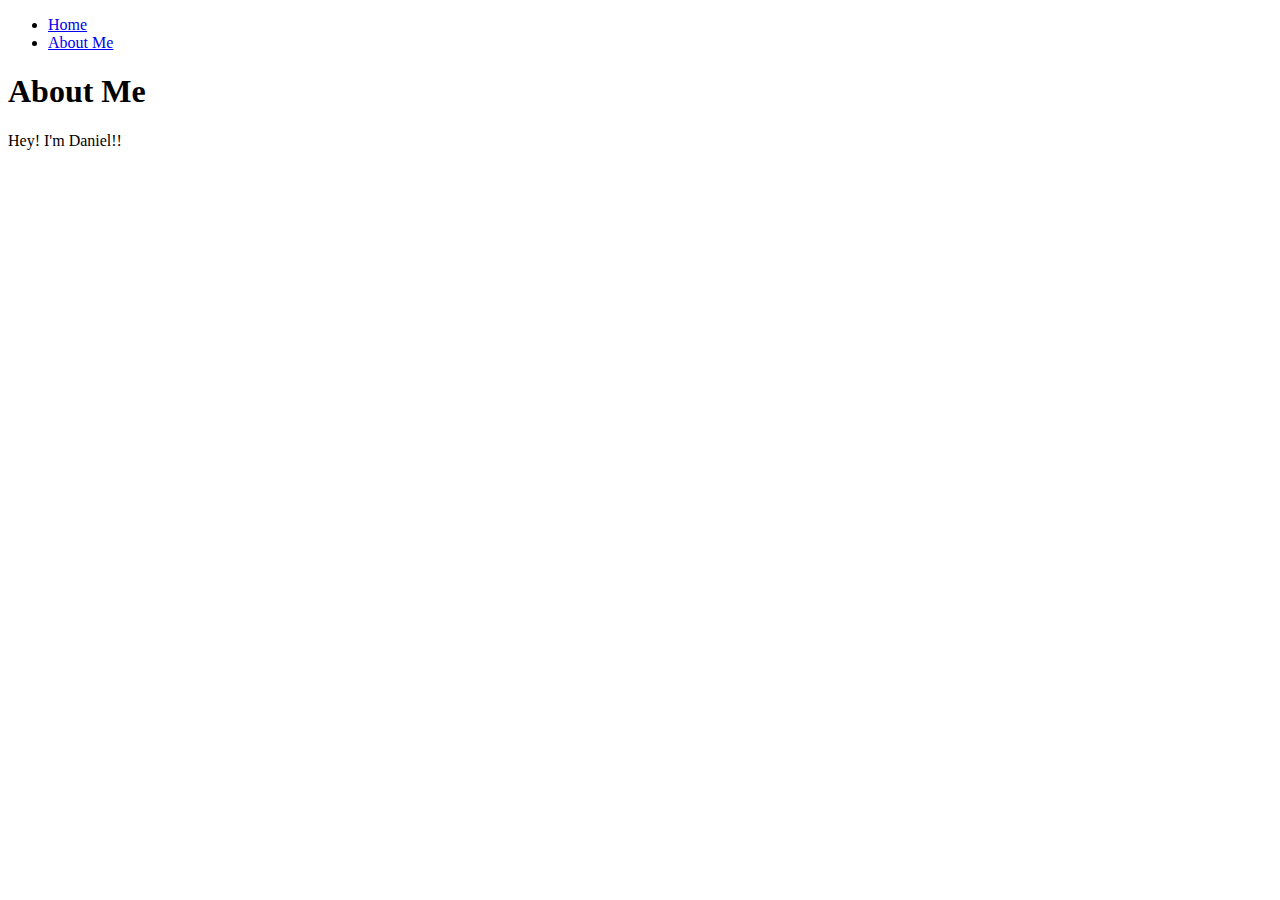
==== about-me.html @ 9b7e8742 "Add files via upload" ====
<!DOCTYPE html>
<html lang="en">
  <head>
    <meta charset="UTF-8" />
    <title>Daniel's Website</title>
    <link
      rel="icon"
      type="img/png"
      href="/Users/dportela/Desktop/minimalist-red-logo.png"
    />
  </head>
  <body>
    <header>
      <nav>
        <ul>
          <li>
            <a href="index.html">Home</a>
          </li>
          <li><a href="about-me.html">About Me</a></li>
        </ul>
      </nav>
    </header>
    <h1>About Me</h1>
    <p>Hey! I'm Daniel!!</p>
  </body>
</html>
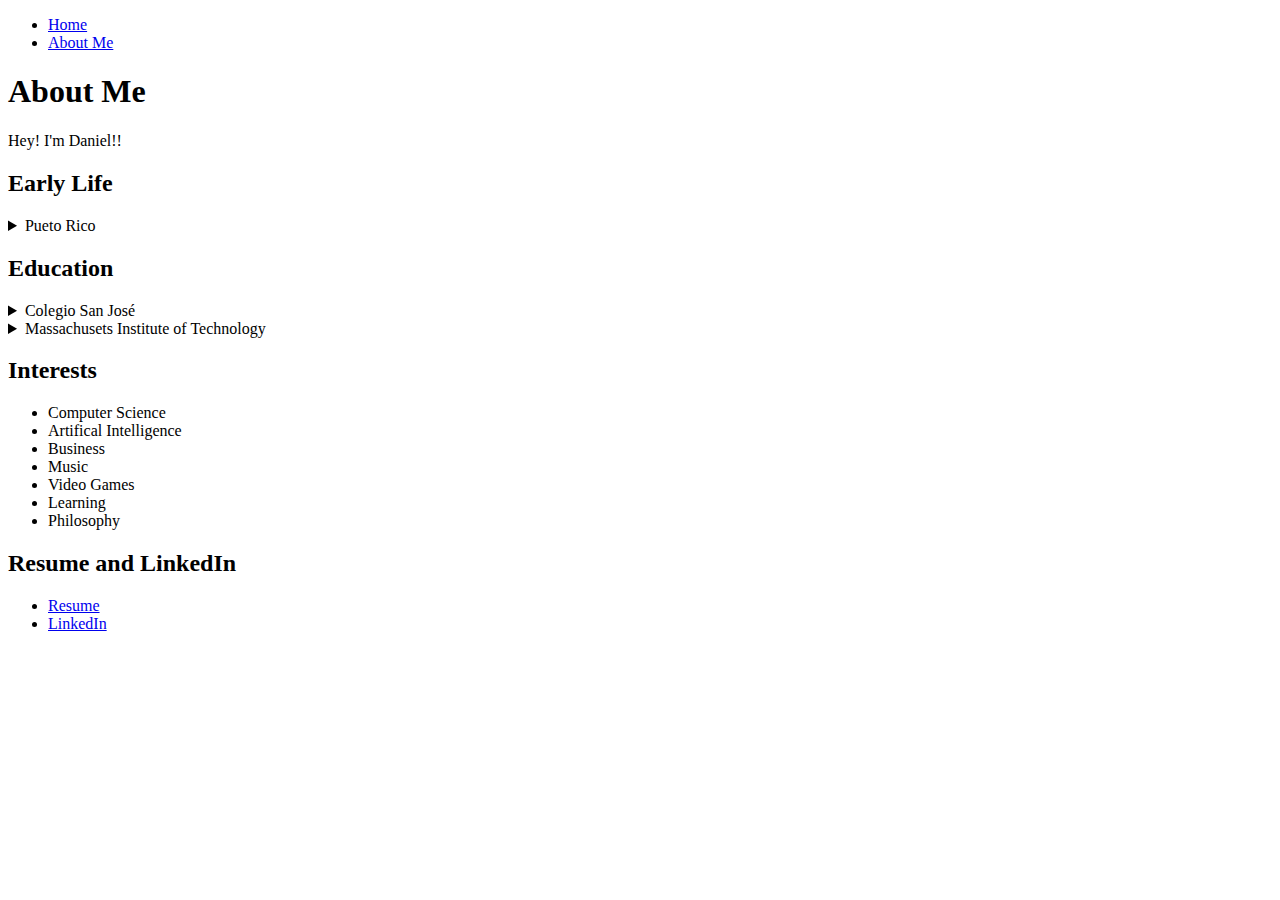
==== commit fe7a01f1: "Added linkedin" ====
--- a/about-me.html
+++ b/about-me.html
@@ -22,5 +22,39 @@
     </header>
     <h1>About Me</h1>
     <p>Hey! I'm Daniel!!</p>
+    <h2>Early Life</h2>
+    <details>
+      I was born in Puerto Rico and lived there until I was 18!
+      <summary>Pueto Rico</summary>
+    </details>
+    <h2>Education</h2>
+    <details>
+      I went to high school at Colegio San José.
+      <summary>Colegio San José</summary>
+    </details>
+    <details>
+      I'm currently a rising sophmore at MIT studying Computer Science and
+      Management.
+      <summary>Massachusets Institute of Technology</summary>
+    </details>
+    <h2>Interests</h2>
+    <ul>
+      <li>Computer Science</li>
+      <li>Artifical Intelligence</li>
+      <li>Business</li>
+      <li>Music</li>
+      <li>Video Games</li>
+      <li>Learning</li>
+      <li>Philosophy</li>
+    </ul>
+    <h2>Resume and LinkedIn</h2>
+    <ul>
+      <li>
+        <a href="Portela_Daniel_Resume.pdf">Resume</a>
+      </li>
+      <li>
+        <a href="https://www.linkedin.com/in/daniel-portela-febo/">LinkedIn</a>
+      </li>
+    </ul>
   </body>
 </html>
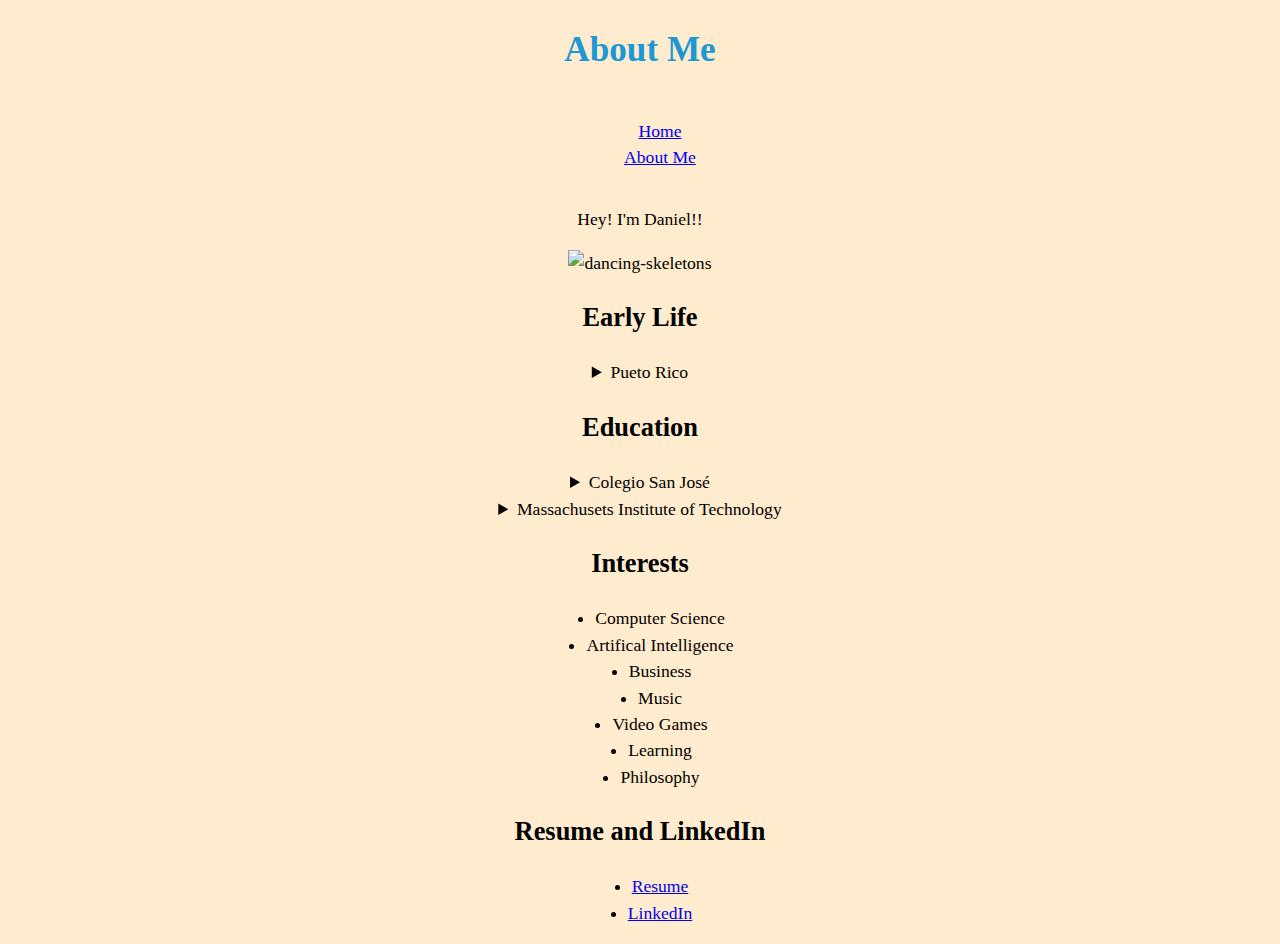
==== commit 0e186507: "Changed why I'm great to fun facts and updated resume" ====
--- a/about-me.html
+++ b/about-me.html
@@ -3,14 +3,12 @@
   <head>
     <meta charset="UTF-8" />
     <title>Daniel's Website</title>
-    <link
-      rel="icon"
-      type="img/png"
-      href="/Users/dportela/Desktop/minimalist-red-logo.png"
-    />
+    <link rel="icon" type="img/png" href="imgs/minimalist-red-logo.png" />
+    <link rel="stylesheet" href="css/main-style.css" />
   </head>
   <body>
     <header>
+      <h1 style="color: #1d98d5">About Me</h1>
       <nav>
         <ul>
           <li>
@@ -20,41 +18,84 @@
         </ul>
       </nav>
     </header>
-    <h1>About Me</h1>
-    <p>Hey! I'm Daniel!!</p>
-    <h2>Early Life</h2>
-    <details>
-      I was born in Puerto Rico and lived there until I was 18!
-      <summary>Pueto Rico</summary>
-    </details>
-    <h2>Education</h2>
-    <details>
-      I went to high school at Colegio San José.
-      <summary>Colegio San José</summary>
-    </details>
-    <details>
-      I'm currently a rising sophmore at MIT studying Computer Science and
-      Management.
-      <summary>Massachusets Institute of Technology</summary>
-    </details>
-    <h2>Interests</h2>
-    <ul>
-      <li>Computer Science</li>
-      <li>Artifical Intelligence</li>
-      <li>Business</li>
-      <li>Music</li>
-      <li>Video Games</li>
-      <li>Learning</li>
-      <li>Philosophy</li>
-    </ul>
-    <h2>Resume and LinkedIn</h2>
-    <ul>
-      <li>
-        <a href="Portela_Daniel_Resume.pdf">Resume</a>
-      </li>
-      <li>
-        <a href="https://www.linkedin.com/in/daniel-portela-febo/">LinkedIn</a>
-      </li>
-    </ul>
+
+    <section>
+      <p>Hey! I'm Daniel!!</p>
+      <img
+        src="imgs/dancing-skeletons.gif"
+        alt="dancing-skeletons"
+        width="50%"
+        onclick="playAudio()"
+      />
+      <audio id="skelly-audio">
+        <source src="audio/spooky-scary-skeletons.mp3" type="audio/mpeg" />
+      </audio>
+      <script>
+        var isplaying = false;
+
+        function playAudio() {
+          if (!isplaying) {
+            var audio = document.getElementById("skelly-audio");
+            audio.play();
+            isplaying = true;
+          } else {
+            var audio = document.getElementById("skelly-audio");
+            audio.pause();
+            isplaying = false;
+          }
+        }
+      </script>
+    </section>
+
+    <section>
+      <h2>Early Life</h2>
+      <details>
+        <summary>Pueto Rico</summary>
+        <p>I was born in Puerto Rico and lived there until I was 18!</p>
+        <p>Fun fact: I was neighbors with my aunt!</p>
+      </details>
+    </section>
+
+    <section>
+      <h2>Education</h2>
+      <details>
+        <summary>Colegio San José</summary>
+        <p>I went to high school at Colegio San José.</p>
+      </details>
+      <details>
+        <summary>Massachusets Institute of Technology</summary>
+        <p>
+          I'm currently a rising sophmore at MIT studying Computer Science and
+          Management.
+        </p>
+      </details>
+    </section>
+
+    <section>
+      <h2>Interests</h2>
+      <ul>
+        <li>Computer Science</li>
+        <li>Artifical Intelligence</li>
+        <li>Business</li>
+        <li>Music</li>
+        <li>Video Games</li>
+        <li>Learning</li>
+        <li>Philosophy</li>
+      </ul>
+    </section>
+
+    <section>
+      <h2>Resume and LinkedIn</h2>
+      <ul>
+        <li>
+          <a href="Portela_Daniel_Resume.pdf">Resume</a>
+        </li>
+        <li>
+          <a href="https://www.linkedin.com/in/daniel-portela-febo/"
+            >LinkedIn</a
+          >
+        </li>
+      </ul>
+    </section>
   </body>
 </html>
--- a/css/main-style.css
+++ b/css/main-style.css
@@ -0,0 +1,29 @@
+body {
+    background-color: #ffebcd;
+    color: #000000;
+    font-family: "Times New Roman", Times, serif;
+    font-size: 110%;
+    text-align: center;
+    line-height: 1.5;
+}
+ul {
+    display: flex;
+    justify-content: center;
+    align-items: center;
+    flex-direction: column;
+}
+
+ol {
+    display: flex;
+    justify-content: center;
+    align-items: center;
+    flex-direction: column;
+}
+
+nav ul{
+    list-style: none;
+}
+
+nav {
+    display: inline-block
+}